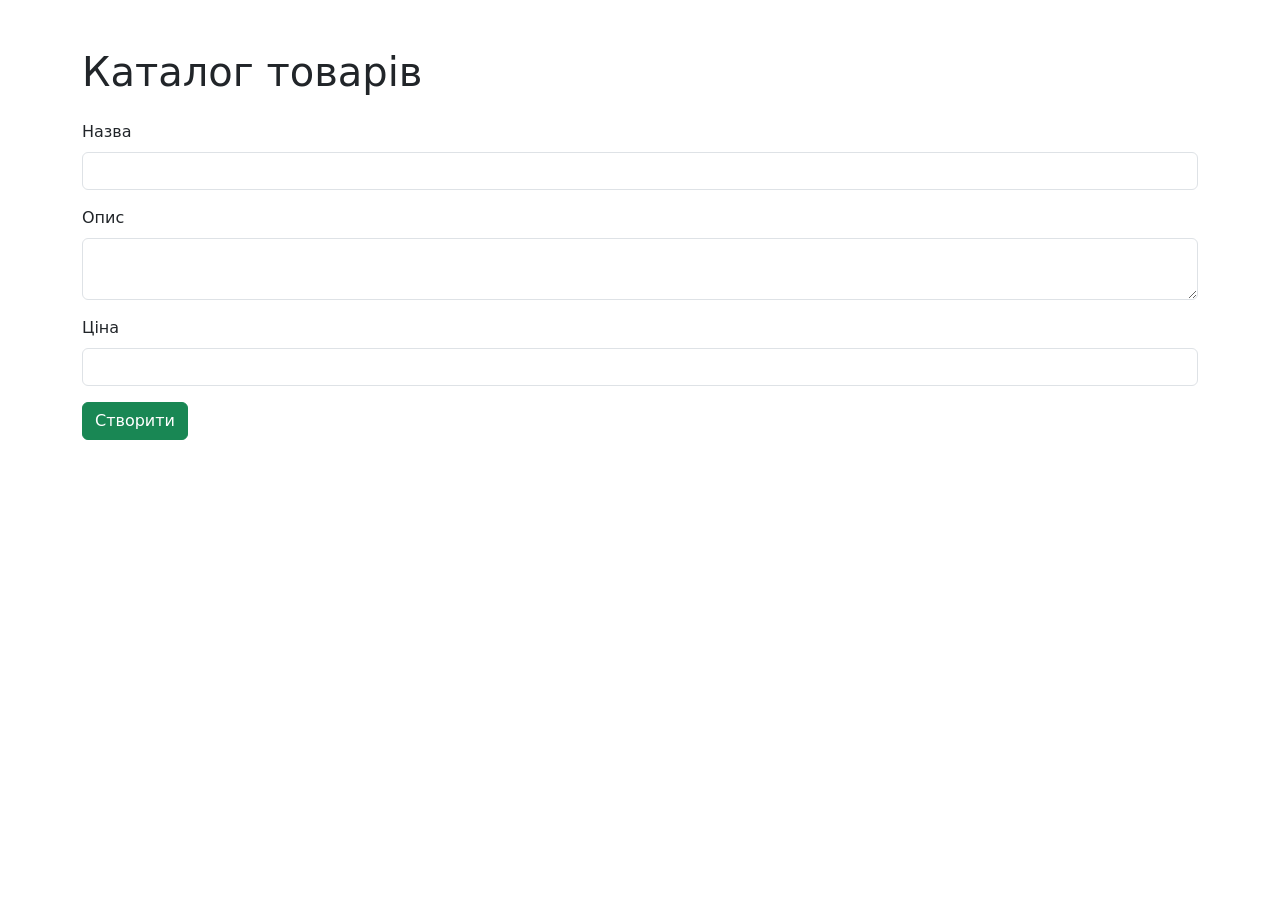
==== create.html @ e17e2118 "ДЗ 36. Створення товарів" ====
<!DOCTYPE html>
<html lang="en">
<head>
    <meta charset="UTF-8" />
    <title>Create Product</title>
    <link href="https://cdn.jsdelivr.net/npm/bootstrap@5.3.0/dist/css/bootstrap.min.css" rel="stylesheet" />
</head>
<body>
<div class="container py-5">
    <h1>Каталог товарів</h1>
    <form id="createForm" class="mt-4">
        <div class="mb-3">
            <label class="form-label">Назва</label>
            <input type="text" name="name" class="form-control" required />
        </div>
        <div class="mb-3">
            <label class="form-label">Опис</label>
            <textarea name="description" class="form-control" required></textarea>
        </div>
        <div class="mb-3">
            <label class="form-label">Ціна</label>
            <input type="number" name="price" class="form-control" min="0.01" step="0.01" required />
        </div>
        <button type="submit" class="btn btn-success">Створити</button>
    </form>
</div>
<script src="/js/create.js"></script>
</body>
</html>
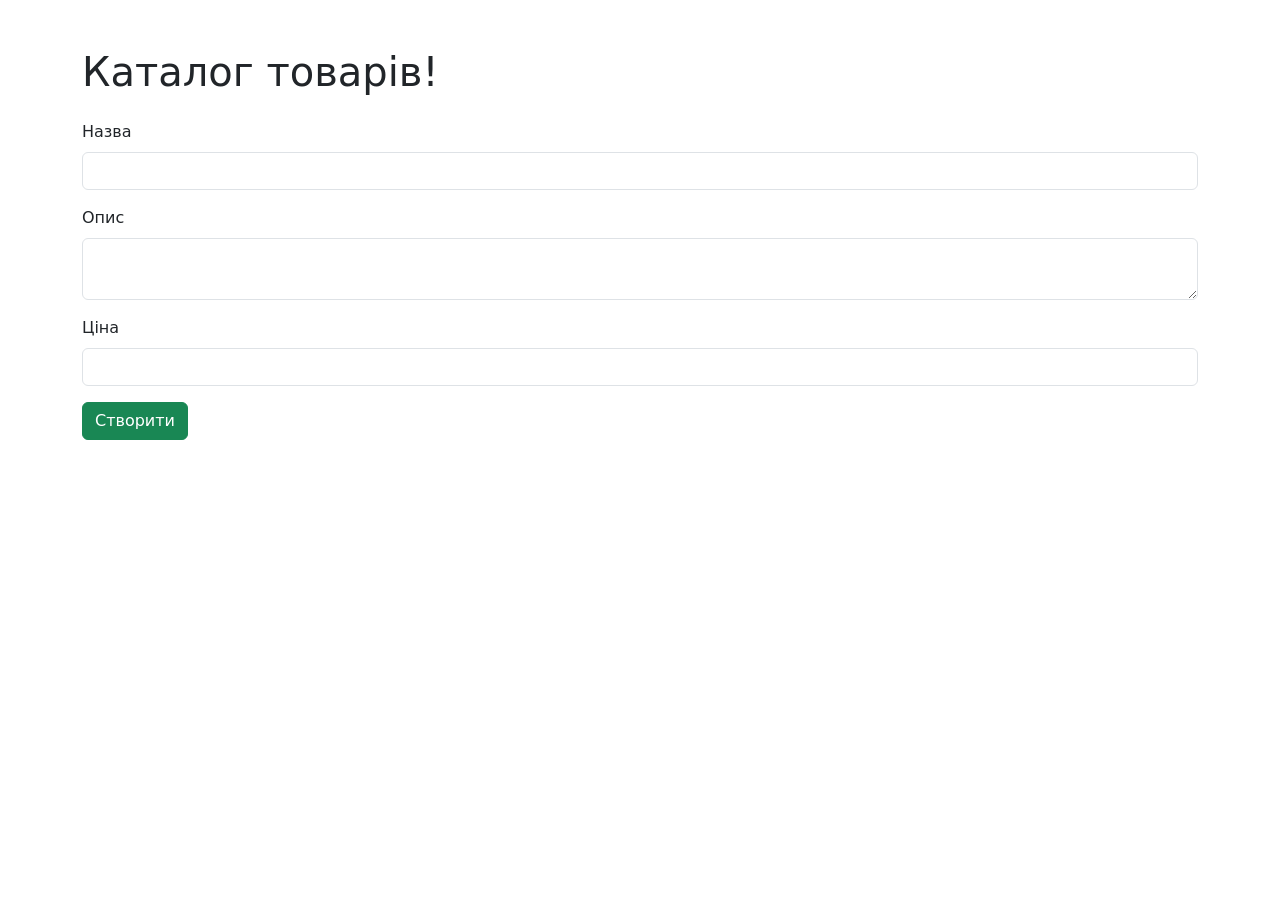
==== commit 53abc9cf: "ДЗ 36. Створення товарів" ====
--- a/create.html
+++ b/create.html
@@ -7,7 +7,7 @@
 </head>
 <body>
 <div class="container py-5">
-    <h1>Каталог товарів</h1>
+    <h1>Каталог товарів!</h1>
     <form id="createForm" class="mt-4">
         <div class="mb-3">
             <label class="form-label">Назва</label>
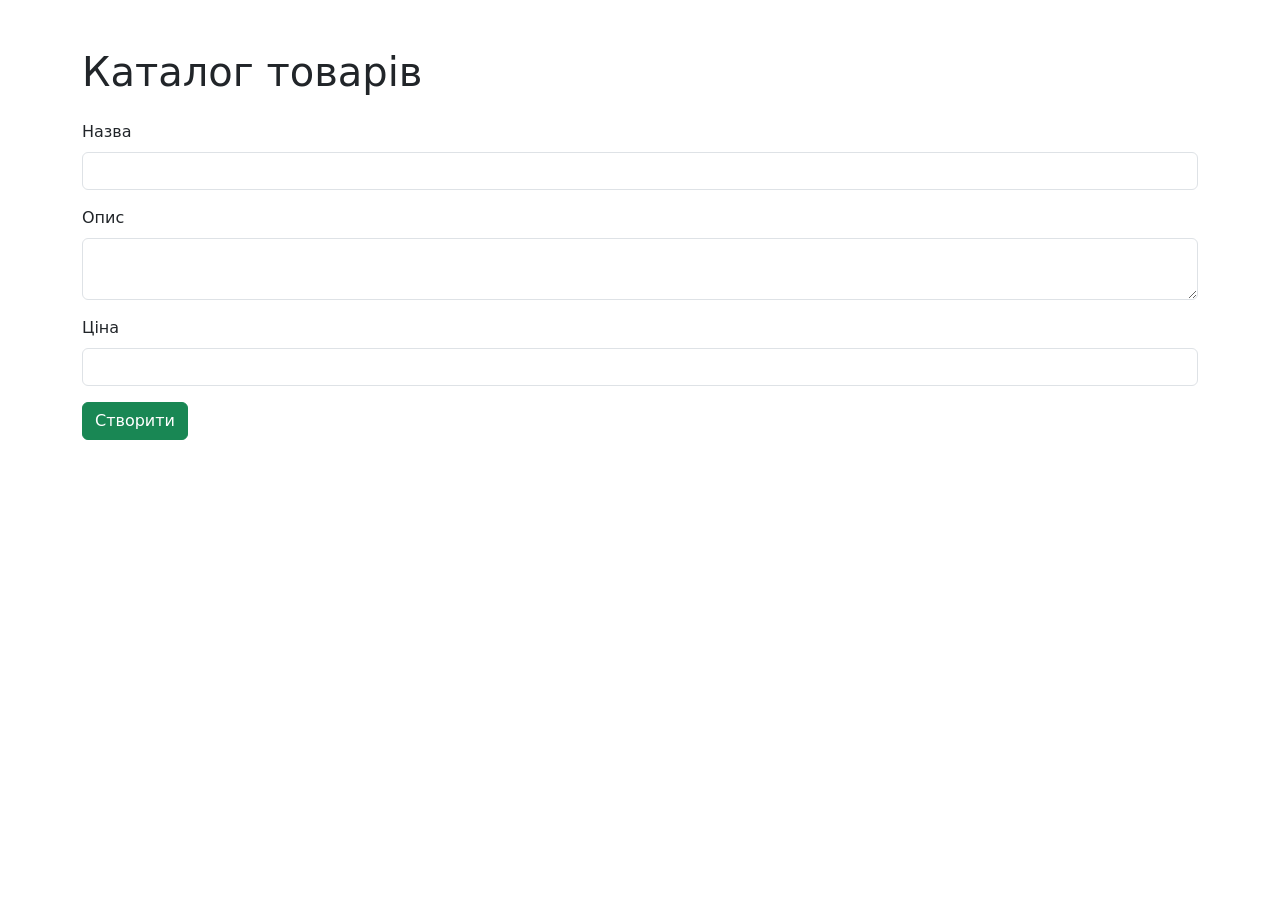
==== commit cdcd43f2: "ДЗ 36. Створення товарів" ====
--- a/create.html
+++ b/create.html
@@ -7,7 +7,7 @@
 </head>
 <body>
 <div class="container py-5">
-    <h1>Каталог товарів!</h1>
+    <h1>Каталог товарів</h1>
     <form id="createForm" class="mt-4">
         <div class="mb-3">
             <label class="form-label">Назва</label>
